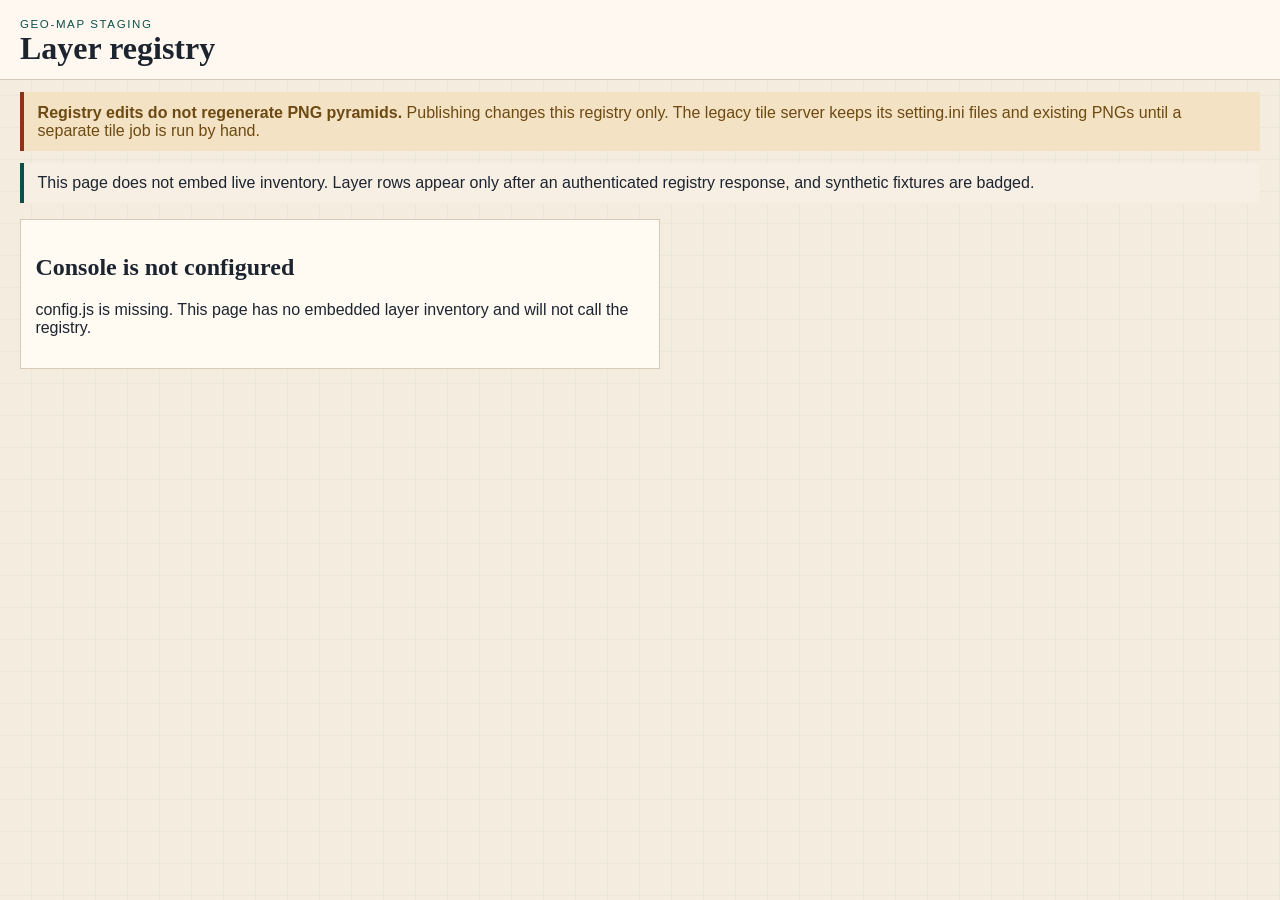
==== management/ui/index.html @ 5db2b366 "Add a staging layer registry with an optional tile-backend address. The console and DynamoDB registr" ====
<!DOCTYPE html>
<html lang="en">
<head>
  <meta charset="utf-8">
  <meta name="viewport" content="width=device-width, initial-scale=1">
  <title>geo-map layer registry</title>
  <link rel="stylesheet" href="./styles.css">
</head>
<body>
  <a class="skip" href="#main">Skip to content</a>
  <header class="mast">
    <div class="mast-id">
      <p class="eyebrow">geo-map staging</p>
      <h1>Layer registry</h1>
    </div>
    <p id="auth-slot" class="auth-slot"></p>
  </header>
  <div class="banner" role="note">
    <strong>Registry edits do not regenerate PNG pyramids.</strong>
    <span>Publishing changes this registry only. The legacy tile server keeps its setting.ini files and existing PNGs until a separate tile job is run by hand.</span>
  </div>
  <div id="fixture-banner" class="banner banner-fixture" role="status">
    This page does not embed live inventory. Layer rows appear only after an authenticated registry response, and synthetic fixtures are badged.
  </div>
  <main id="main" tabindex="-1">
    <p id="boot">Loading the console. If this stays here, config.js is missing and no layer data is available.</p>
  </main>
  <div id="live" class="live" aria-live="polite"></div>
  <script src="./config.js"></script>
  <script src="./auth.js"></script>
  <script src="./app.js"></script>
</body>
</html>
---- management/ui/styles.css ----
:root {
  --paper: #f3ecdf;
  --paper-2: #fffaf2;
  --ink: #1c2430;
  --muted: #5c5348;
  --line: #d7cbb8;
  --teal: #0e4f4c;
  --teal-2: #176e68;
  --stamp: #8d3418;
  --warn: #6d4a12;
  --warn-bg: #f4e2c4;
  --bad: #7d2430;
  --bad-bg: #f8e4e2;
  --ok: #1d5a38;
  --ok-bg: #e4f0e6;
  --focus: #0b3f86;
  color-scheme: light;
  font-family: "Segoe UI", "Helvetica Neue", sans-serif;
}

* { box-sizing: border-box; }
body {
  margin: 0;
  color: var(--ink);
  background:
    linear-gradient(transparent 31px, rgba(28, 36, 48, 0.05) 32px),
    linear-gradient(90deg, transparent 31px, rgba(28, 36, 48, 0.05) 32px),
    var(--paper);
  background-size: 32px 32px;
  min-height: 100vh;
}
.skip {
  position: absolute;
  left: 0.5rem;
  top: -3rem;
  background: white;
  padding: 0.4rem 0.6rem;
}
.skip:focus { top: 0.5rem; z-index: 5; }
.mast {
  display: flex;
  justify-content: space-between;
  gap: 1rem;
  align-items: end;
  padding: 1.1rem 1.25rem 0.8rem;
  border-bottom: 1px solid var(--line);
  background: rgba(255, 250, 242, 0.92);
}
.eyebrow {
  margin: 0;
  letter-spacing: 0.14em;
  text-transform: uppercase;
  font-size: 0.72rem;
  color: var(--teal);
}
h1, h2, h3 { font-family: Palatino, "Palatino Linotype", "Book Antiqua", Georgia, serif; font-weight: 600; }
h1 { margin: 0; font-size: 2rem; }
.banner {
  margin: 0.75rem 1.25rem 0;
  padding: 0.7rem 0.85rem;
  background: var(--warn-bg);
  color: var(--warn);
  border-left: 4px solid var(--stamp);
}
.banner-fixture { background: #f7efe3; color: var(--ink); border-left-color: var(--teal); }
.layout {
  display: grid;
  grid-template-columns: minmax(16rem, 22rem) minmax(0, 1fr);
  gap: 1rem;
  padding: 1rem 1.25rem 2rem;
}
.panel {
  background: var(--paper-2);
  border: 1px solid var(--line);
  padding: 0.9rem;
}
label { display: block; font-size: 0.85rem; margin-bottom: 0.2rem; }
input, select, textarea, button {
  font: inherit;
  color: inherit;
}
input, select, textarea {
  width: 100%;
  padding: 0.45rem 0.5rem;
  border: 1px solid #b7ab99;
  background: white;
  border-radius: 2px;
}
textarea { min-height: 7rem; }
button, .button {
  background: var(--teal);
  color: white;
  border: 0;
  padding: 0.5rem 0.75rem;
  cursor: pointer;
  border-radius: 2px;
}
button.secondary, .button.secondary { background: transparent; color: var(--teal); border: 1px solid var(--teal); }
button:disabled { opacity: 0.55; cursor: not-allowed; }
button:focus-visible, a:focus-visible, input:focus-visible, select:focus-visible, textarea:focus-visible {
  outline: 3px solid var(--focus);
  outline-offset: 2px;
}
.layer-list { list-style: none; margin: 0.6rem 0 0; padding: 0; display: grid; gap: 0.45rem; }
.layer-list button {
  width: 100%;
  text-align: left;
  background: white;
  color: var(--ink);
  border: 1px solid var(--line);
}
.layer-list button[aria-current="true"] { border-color: var(--teal); box-shadow: inset 3px 0 0 var(--teal); }
.tag { font-family: ui-monospace, "Cascadia Code", monospace; font-size: 0.82rem; }
.chips { display: flex; flex-wrap: wrap; gap: 0.3rem; margin-top: 0.25rem; }
.chip {
  font-size: 0.72rem;
  letter-spacing: 0.04em;
  text-transform: uppercase;
  border: 1px solid var(--line);
  padding: 0.1rem 0.35rem;
}
.chip.synthetic { color: var(--stamp); border-color: var(--stamp); }
.chip.draft { background: var(--warn-bg); }
.chip.published { background: var(--ok-bg); color: var(--ok); }
.detail h2 { margin-top: 0; }
.grid { display: grid; grid-template-columns: repeat(auto-fit, minmax(14rem, 1fr)); gap: 0.75rem; }
.ramp { display: flex; height: 1.1rem; border: 1px solid var(--line); }
.ramp span { flex: 1; }
.issues { padding-left: 1.1rem; }
.issues li { margin: 0.2rem 0; }
.error { color: var(--bad); }
.warning { color: var(--warn); }
.gate { max-width: 40rem; margin: 1rem 1.25rem 2rem; }
.actions { display: flex; flex-wrap: wrap; gap: 0.5rem; margin-top: 0.8rem; }
.live { position: absolute; left: -999px; }
table { width: 100%; border-collapse: collapse; font-size: 0.92rem; }
th, td { text-align: left; border-bottom: 1px solid var(--line); padding: 0.35rem 0.3rem; vertical-align: top; }
.note { color: var(--muted); font-size: 0.92rem; }
@media (max-width: 800px) {
  .layout { grid-template-columns: 1fr; }
  h1 { font-size: 1.6rem; }
  .mast { flex-direction: column; align-items: start; }
}
@media (prefers-reduced-motion: reduce) {
  * { scroll-behavior: auto; }
}
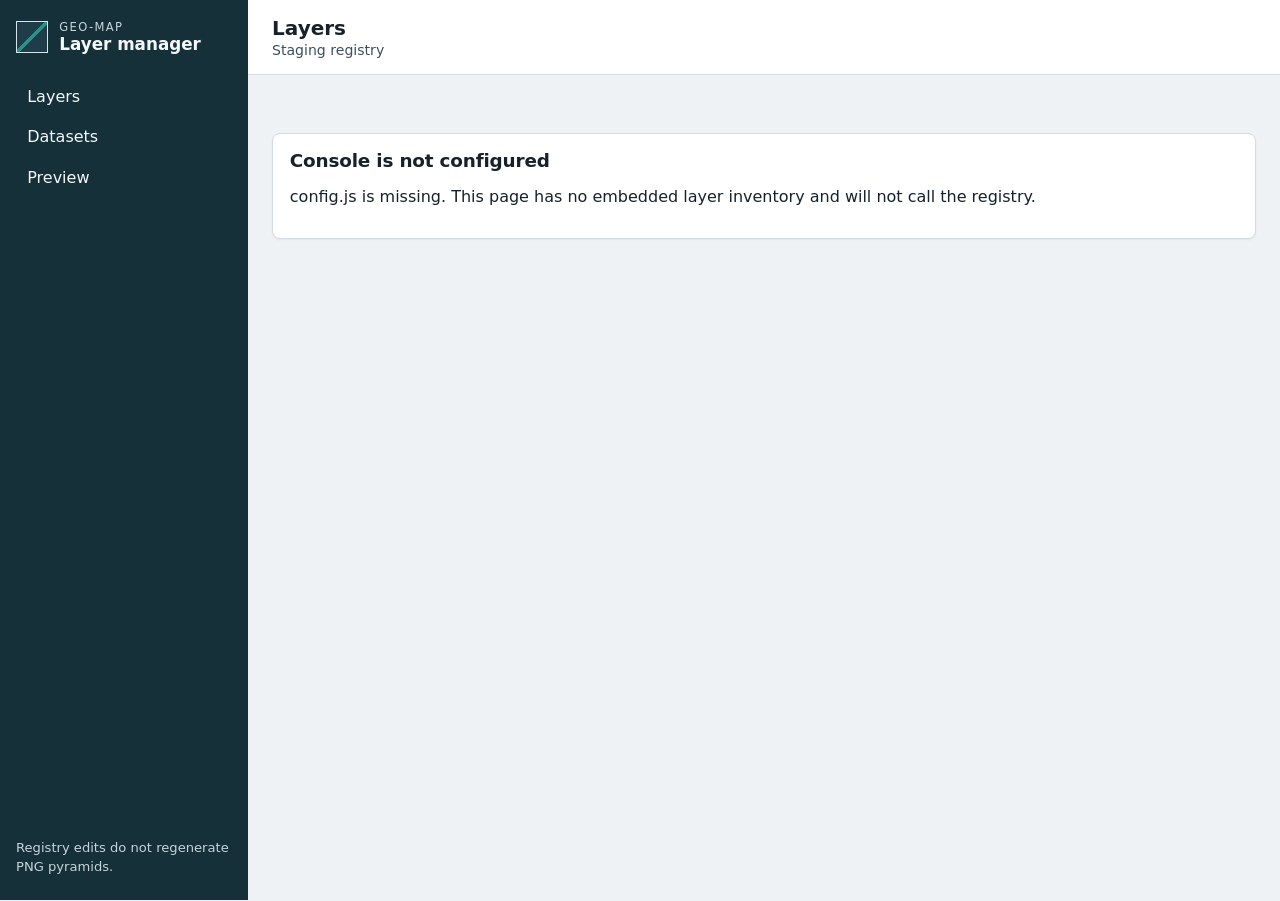
==== commit d6d65576: "Redesign the layer manager as a three-section console. Sign-in, the layer catalog, dataset status, a" ====
--- a/management/ui/index.html
+++ b/management/ui/index.html
@@ -3,31 +3,46 @@
 <head>
   <meta charset="utf-8">
   <meta name="viewport" content="width=device-width, initial-scale=1">
-  <title>geo-map layer registry</title>
+  <title>geo-map layer manager</title>
+  <link rel="icon" href="./favicon.svg" type="image/svg+xml">
   <link rel="stylesheet" href="./styles.css">
 </head>
 <body>
   <a class="skip" href="#main">Skip to content</a>
-  <header class="mast">
-    <div class="mast-id">
-      <p class="eyebrow">geo-map staging</p>
-      <h1>Layer registry</h1>
+  <div class="app">
+    <aside class="sidenav">
+      <div class="brand">
+        <span class="mark" aria-hidden="true"></span>
+        <div>
+          <p class="brand-kicker">geo-map</p>
+          <p class="brand-title">Layer manager</p>
+        </div>
+      </div>
+      <nav aria-label="Sections">
+        <a id="nav-layers" href="#/layers">Layers</a>
+        <a id="nav-build" href="#/build">Datasets</a>
+        <a id="nav-preview" href="#/preview">Preview</a>
+      </nav>
+      <p class="sidenav-foot">Registry edits do not regenerate PNG pyramids.</p>
+    </aside>
+    <div class="maincol">
+      <header class="topbar">
+        <div>
+          <p id="crumb" class="crumb">Layers</p>
+          <p id="crumb-sub" class="crumb-sub">Staging registry</p>
+        </div>
+        <div id="auth-slot" class="auth-slot"></div>
+      </header>
+      <p id="notice" class="notice" role="status" hidden></p>
+      <main id="main" tabindex="-1">
+        <p id="boot" class="loading">Loading the console.</p>
+      </main>
     </div>
-    <p id="auth-slot" class="auth-slot"></p>
-  </header>
-  <div class="banner" role="note">
-    <strong>Registry edits do not regenerate PNG pyramids.</strong>
-    <span>Publishing changes this registry only. The legacy tile server keeps its setting.ini files and existing PNGs until a separate tile job is run by hand.</span>
   </div>
-  <div id="fixture-banner" class="banner banner-fixture" role="status">
-    This page does not embed live inventory. Layer rows appear only after an authenticated registry response, and synthetic fixtures are badged.
-  </div>
-  <main id="main" tabindex="-1">
-    <p id="boot">Loading the console. If this stays here, config.js is missing and no layer data is available.</p>
-  </main>
   <div id="live" class="live" aria-live="polite"></div>
   <script src="./config.js"></script>
   <script src="./auth.js"></script>
+  <script src="./build.js"></script>
   <script src="./app.js"></script>
 </body>
 </html>
--- a/management/ui/styles.css
+++ b/management/ui/styles.css
@@ -1,145 +1,231 @@
 :root {
-  --paper: #f3ecdf;
-  --paper-2: #fffaf2;
-  --ink: #1c2430;
-  --muted: #5c5348;
-  --line: #d7cbb8;
-  --teal: #0e4f4c;
-  --teal-2: #176e68;
-  --stamp: #8d3418;
-  --warn: #6d4a12;
-  --warn-bg: #f4e2c4;
-  --bad: #7d2430;
-  --bad-bg: #f8e4e2;
-  --ok: #1d5a38;
-  --ok-bg: #e4f0e6;
-  --focus: #0b3f86;
+  --bg: #eef2f5;
+  --ink: #17212b;
+  --muted: #3e4e5c;
+  --line: #d3dde6;
+  --surface: #ffffff;
+  --chrome: #16303a;
+  --chrome-2: #1e3d49;
+  --chrome-ink: #f4f7f8;
+  --chrome-muted: #c5d4dc;
+  --accent: #0f6a64;
+  --accent-ink: #ffffff;
+  --focus: #0b4f8a;
+  --warn: #7a4e10;
+  --warn-bg: #f8f1e3;
+  --bad: #8a2433;
+  --bad-bg: #f8e7ea;
+  --ok: #1b5e3b;
+  --ok-bg: #e6f3eb;
+  --shadow: 0 1px 2px rgba(23, 33, 43, 0.06);
   color-scheme: light;
-  font-family: "Segoe UI", "Helvetica Neue", sans-serif;
+  font-family: "Segoe UI", system-ui, sans-serif;
 }
 
 * { box-sizing: border-box; }
 body {
   margin: 0;
   color: var(--ink);
-  background:
-    linear-gradient(transparent 31px, rgba(28, 36, 48, 0.05) 32px),
-    linear-gradient(90deg, transparent 31px, rgba(28, 36, 48, 0.05) 32px),
-    var(--paper);
-  background-size: 32px 32px;
+  background: var(--bg);
   min-height: 100vh;
 }
 .skip {
   position: absolute;
-  left: 0.5rem;
+  left: 0.75rem;
   top: -3rem;
   background: white;
-  padding: 0.4rem 0.6rem;
-}
-.skip:focus { top: 0.5rem; z-index: 5; }
-.mast {
+  color: var(--ink);
+  padding: 0.45rem 0.7rem;
+  z-index: 5;
+}
+.skip:focus { top: 0.5rem; }
+.app {
+  display: grid;
+  grid-template-columns: 15.5rem minmax(0, 1fr);
+  min-height: 100vh;
+}
+.sidenav {
+  background: var(--chrome);
+  color: var(--chrome-ink);
+  padding: 1.25rem 1rem 1.5rem;
+  display: flex;
+  flex-direction: column;
+  gap: 1.5rem;
+}
+.brand { display: flex; gap: 0.7rem; align-items: center; }
+.mark {
+  width: 2rem;
+  height: 2rem;
+  border: 1.5px solid #d7e4ea;
+  background:
+    linear-gradient(135deg, transparent 46%, #2f8f88 46% 54%, transparent 54%),
+    var(--chrome-2);
+}
+.brand-kicker, .brand-title, .crumb, .crumb-sub, .sidenav-foot { margin: 0; }
+.brand-kicker {
+  font-size: 0.72rem;
+  letter-spacing: 0.12em;
+  text-transform: uppercase;
+  color: var(--chrome-muted);
+}
+.brand-title { font-size: 1.05rem; font-weight: 650; }
+.sidenav nav { display: grid; gap: 0.25rem; }
+.sidenav a {
+  color: var(--chrome-ink);
+  text-decoration: none;
+  padding: 0.55rem 0.7rem;
+  border-radius: 6px;
+}
+.sidenav a[aria-current="page"] { background: var(--chrome-2); }
+.sidenav a:hover { background: rgba(255, 255, 255, 0.06); }
+.sidenav-foot { margin-top: auto; color: var(--chrome-muted); font-size: 0.82rem; line-height: 1.4; }
+.maincol { display: flex; flex-direction: column; min-width: 0; }
+.topbar {
   display: flex;
   justify-content: space-between;
   gap: 1rem;
-  align-items: end;
-  padding: 1.1rem 1.25rem 0.8rem;
+  align-items: center;
+  padding: 1rem 1.5rem;
+  background: var(--surface);
   border-bottom: 1px solid var(--line);
-  background: rgba(255, 250, 242, 0.92);
-}
-.eyebrow {
-  margin: 0;
-  letter-spacing: 0.14em;
-  text-transform: uppercase;
-  font-size: 0.72rem;
-  color: var(--teal);
-}
-h1, h2, h3 { font-family: Palatino, "Palatino Linotype", "Book Antiqua", Georgia, serif; font-weight: 600; }
-h1 { margin: 0; font-size: 2rem; }
-.banner {
-  margin: 0.75rem 1.25rem 0;
+}
+.crumb { font-size: 1.25rem; font-weight: 650; }
+.crumb-sub { color: var(--muted); font-size: 0.88rem; margin-top: 0.15rem; }
+.auth-slot { display: flex; align-items: center; gap: 0.6rem; }
+.notice {
+  margin: 0.9rem 1.5rem 0;
   padding: 0.7rem 0.85rem;
   background: var(--warn-bg);
   color: var(--warn);
-  border-left: 4px solid var(--stamp);
-}
-.banner-fixture { background: #f7efe3; color: var(--ink); border-left-color: var(--teal); }
+  border-radius: 6px;
+}
+main { padding: 1.1rem 1.5rem 2.5rem; }
+h1, h2, h3 { font-weight: 650; letter-spacing: -0.01em; }
+h2 { margin: 0 0 0.4rem; font-size: 1.15rem; }
+h3 { margin: 1.1rem 0 0.4rem; font-size: 0.95rem; }
+.page-head { margin-bottom: 1rem; }
+.page-head p { margin: 0.25rem 0 0; }
+.panel {
+  background: var(--surface);
+  border: 1px solid var(--line);
+  border-radius: 8px;
+  box-shadow: var(--shadow);
+  padding: 1rem 1.05rem;
+}
+.stack { display: grid; gap: 1rem; }
 .layout {
   display: grid;
-  grid-template-columns: minmax(16rem, 22rem) minmax(0, 1fr);
+  grid-template-columns: minmax(0, 1.4fr) minmax(16rem, 0.8fr);
   gap: 1rem;
-  padding: 1rem 1.25rem 2rem;
-}
-.panel {
-  background: var(--paper-2);
-  border: 1px solid var(--line);
-  padding: 0.9rem;
-}
-label { display: block; font-size: 0.85rem; margin-bottom: 0.2rem; }
-input, select, textarea, button {
-  font: inherit;
-  color: inherit;
-}
+  align-items: start;
+}
+label { display: block; font-size: 0.84rem; font-weight: 600; margin: 0.7rem 0 0.25rem; }
+input, select, textarea, button { font: inherit; color: inherit; }
 input, select, textarea {
   width: 100%;
-  padding: 0.45rem 0.5rem;
-  border: 1px solid #b7ab99;
+  padding: 0.55rem 0.65rem;
+  border: 1px solid #b7c4cf;
+  border-radius: 6px;
   background: white;
-  border-radius: 2px;
-}
-textarea { min-height: 7rem; }
+  min-height: 2.5rem;
+}
+textarea { min-height: 8rem; }
 button, .button {
-  background: var(--teal);
-  color: white;
-  border: 0;
-  padding: 0.5rem 0.75rem;
+  display: inline-flex;
+  align-items: center;
+  justify-content: center;
+  background: var(--accent);
+  color: var(--accent-ink);
+  border: 1px solid var(--accent);
+  border-radius: 6px;
+  padding: 0.5rem 0.85rem;
+  min-height: 2.5rem;
+  text-decoration: none;
   cursor: pointer;
-  border-radius: 2px;
-}
-button.secondary, .button.secondary { background: transparent; color: var(--teal); border: 1px solid var(--teal); }
-button:disabled { opacity: 0.55; cursor: not-allowed; }
-button:focus-visible, a:focus-visible, input:focus-visible, select:focus-visible, textarea:focus-visible {
+}
+button.secondary, .button.secondary, button.ghost {
+  background: transparent;
+  color: var(--accent);
+}
+button.ghost { border-color: transparent; color: var(--ink); }
+button:disabled { opacity: 0.5; cursor: not-allowed; }
+button:focus-visible, a:focus-visible, input:focus-visible, select:focus-visible, textarea:focus-visible, summary:focus-visible {
   outline: 3px solid var(--focus);
   outline-offset: 2px;
 }
-.layer-list { list-style: none; margin: 0.6rem 0 0; padding: 0; display: grid; gap: 0.45rem; }
-.layer-list button {
-  width: 100%;
-  text-align: left;
-  background: white;
-  color: var(--ink);
-  border: 1px solid var(--line);
-}
-.layer-list button[aria-current="true"] { border-color: var(--teal); box-shadow: inset 3px 0 0 var(--teal); }
-.tag { font-family: ui-monospace, "Cascadia Code", monospace; font-size: 0.82rem; }
-.chips { display: flex; flex-wrap: wrap; gap: 0.3rem; margin-top: 0.25rem; }
+.actions { display: flex; flex-wrap: wrap; gap: 0.5rem; margin-top: 0.9rem; }
+.note, .lede { color: var(--muted); line-height: 1.45; }
+.tag { font-family: ui-monospace, "Cascadia Code", monospace; font-size: 0.84rem; }
+table { width: 100%; border-collapse: collapse; }
+th, td { text-align: left; padding: 0.7rem 0.55rem; border-bottom: 1px solid var(--line); vertical-align: top; }
+th { font-size: 0.75rem; letter-spacing: 0.04em; text-transform: uppercase; color: var(--muted); font-weight: 650; }
+tr.clickable { cursor: pointer; }
+tr.clickable:hover, tr.clickable:focus-visible { background: #f4f8f8; }
+.chips { display: flex; flex-wrap: wrap; gap: 0.3rem; }
 .chip {
   font-size: 0.72rem;
-  letter-spacing: 0.04em;
+  letter-spacing: 0.03em;
   text-transform: uppercase;
-  border: 1px solid var(--line);
-  padding: 0.1rem 0.35rem;
-}
-.chip.synthetic { color: var(--stamp); border-color: var(--stamp); }
-.chip.draft { background: var(--warn-bg); }
+  border-radius: 999px;
+  padding: 0.15rem 0.45rem;
+  background: #eef2f5;
+  color: var(--ink);
+}
+.chip.synthetic { background: #f8efe6; color: var(--warn); }
+.chip.draft { background: var(--warn-bg); color: var(--warn); }
 .chip.published { background: var(--ok-bg); color: var(--ok); }
-.detail h2 { margin-top: 0; }
-.grid { display: grid; grid-template-columns: repeat(auto-fit, minmax(14rem, 1fr)); gap: 0.75rem; }
-.ramp { display: flex; height: 1.1rem; border: 1px solid var(--line); }
+.chip.off { background: var(--bad-bg); color: var(--bad); }
+.facts { display: grid; grid-template-columns: repeat(auto-fit, minmax(12rem, 1fr)); gap: 0.75rem; margin: 0; }
+.facts div { margin: 0; }
+.facts dt { font-size: 0.75rem; text-transform: uppercase; letter-spacing: 0.04em; color: var(--muted); }
+.facts dd { margin: 0.2rem 0 0; overflow-wrap: anywhere; }
+.ramp { display: flex; height: 0.85rem; border-radius: 999px; overflow: hidden; border: 1px solid var(--line); }
 .ramp span { flex: 1; }
-.issues { padding-left: 1.1rem; }
-.issues li { margin: 0.2rem 0; }
+.issues { margin: 0.3rem 0 0; padding-left: 1.1rem; }
 .error { color: var(--bad); }
 .warning { color: var(--warn); }
-.gate { max-width: 40rem; margin: 1rem 1.25rem 2rem; }
-.actions { display: flex; flex-wrap: wrap; gap: 0.5rem; margin-top: 0.8rem; }
-.live { position: absolute; left: -999px; }
-table { width: 100%; border-collapse: collapse; font-size: 0.92rem; }
-th, td { text-align: left; border-bottom: 1px solid var(--line); padding: 0.35rem 0.3rem; vertical-align: top; }
-.note { color: var(--muted); font-size: 0.92rem; }
-@media (max-width: 800px) {
-  .layout { grid-template-columns: 1fr; }
-  h1 { font-size: 1.6rem; }
-  .mast { flex-direction: column; align-items: start; }
+.state {
+  padding: 1.25rem 1rem;
+  border: 1px dashed #b7c4cf;
+  border-radius: 8px;
+  background: #f8fafb;
+}
+.state strong { display: block; margin-bottom: 0.3rem; }
+.gate { max-width: 32rem; margin: 2.5rem auto; }
+.preview-stage {
+  min-height: 22rem;
+  display: grid;
+  place-items: center;
+  background:
+    linear-gradient(45deg, #e6ecef 25%, transparent 25%),
+    linear-gradient(-45deg, #e6ecef 25%, transparent 25%),
+    linear-gradient(45deg, transparent 75%, #e6ecef 75%),
+    linear-gradient(-45deg, transparent 75%, #e6ecef 75%);
+  background-size: 24px 24px;
+  background-position: 0 0, 0 12px, 12px -12px, -12px 0;
+  background-color: #f7f9fa;
+  border: 1px solid var(--line);
+  border-radius: 8px;
+}
+.preview-stage img { width: 16rem; height: 16rem; image-rendering: pixelated; background: white; }
+details { margin-top: 0.8rem; }
+summary { cursor: pointer; font-weight: 650; }
+.live { position: absolute; width: 1px; height: 1px; overflow: hidden; clip: rect(0 0 0 0); }
+.loading { color: var(--muted); }
+.maincol, main, .layout, .panel, .stack, table { min-width: 0; max-width: 100%; }
+@media (max-width: 860px) {
+  .app { grid-template-columns: 1fr; }
+  .sidenav { padding: 0.85rem; gap: 0.8rem; }
+  .sidenav nav { grid-template-columns: repeat(3, minmax(0, 1fr)); }
+  .sidenav a { text-align: center; }
+  .sidenav-foot { display: none; }
+  .layout { grid-template-columns: minmax(0, 1fr); }
+  .topbar { flex-wrap: wrap; align-items: flex-start; padding-left: 0.9rem; padding-right: 0.9rem; }
+  .auth-slot { width: 100%; justify-content: flex-start; }
+  main { padding-left: 0.9rem; padding-right: 0.9rem; }
+  .notice { margin-left: 0.9rem; margin-right: 0.9rem; }
+  table { table-layout: fixed; }
+  td, th { overflow-wrap: anywhere; }
 }
 @media (prefers-reduced-motion: reduce) {
   * { scroll-behavior: auto; }
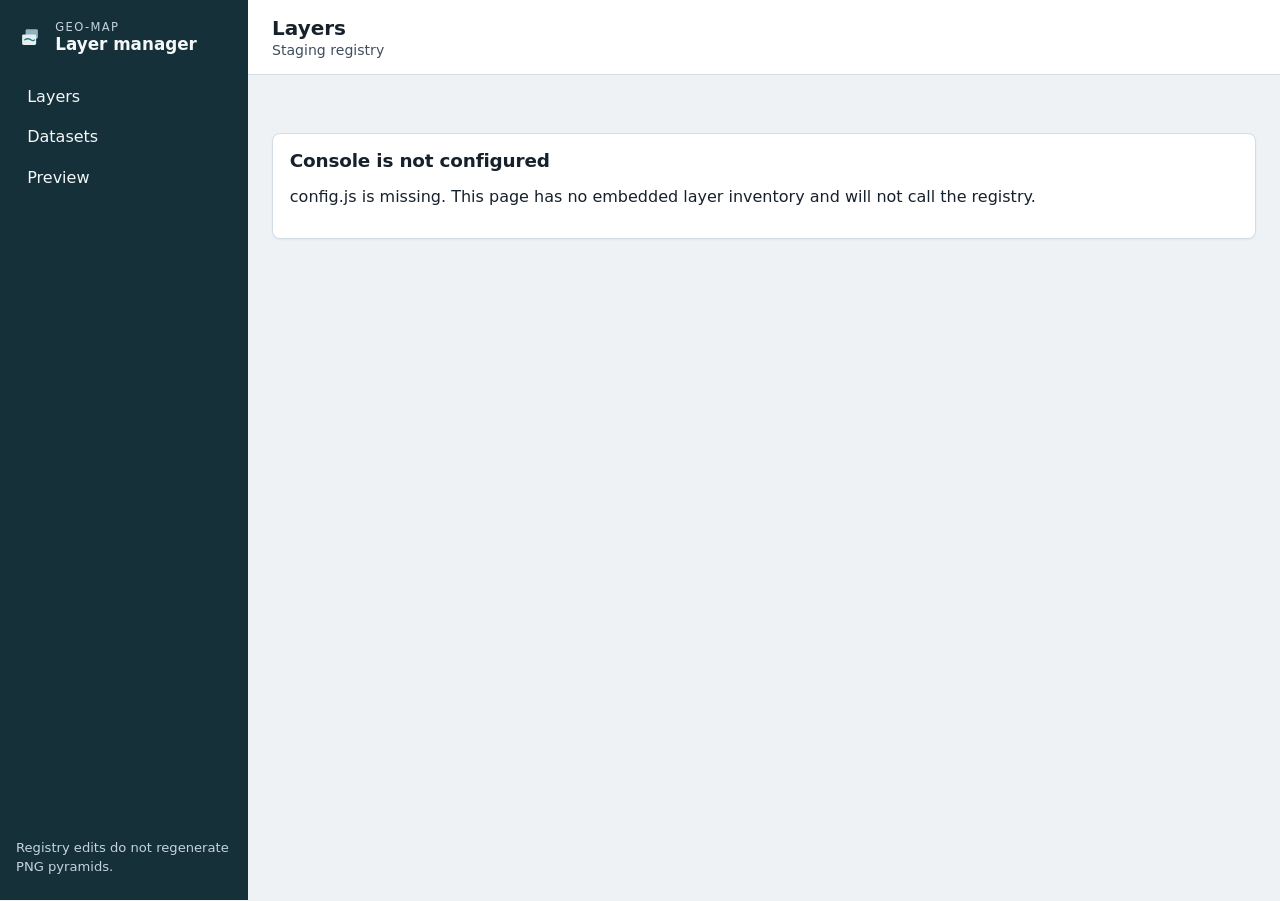
==== commit 899291f9: "Send dataset and preview requests to the configured API. Datasets was calling the site host, which r" ====
--- a/management/ui/index.html
+++ b/management/ui/index.html
@@ -12,7 +12,7 @@
   <div class="app">
     <aside class="sidenav">
       <div class="brand">
-        <span class="mark" aria-hidden="true"></span>
+        <img class="mark" src="./favicon.svg" width="28" height="28" alt="">
         <div>
           <p class="brand-kicker">geo-map</p>
           <p class="brand-title">Layer manager</p>
@@ -41,6 +41,7 @@
   </div>
   <div id="live" class="live" aria-live="polite"></div>
   <script src="./config.js"></script>
+  <script src="./client.js"></script>
   <script src="./auth.js"></script>
   <script src="./build.js"></script>
   <script src="./app.js"></script>
--- a/management/ui/styles.css
+++ b/management/ui/styles.css
@@ -53,14 +53,7 @@
   gap: 1.5rem;
 }
 .brand { display: flex; gap: 0.7rem; align-items: center; }
-.mark {
-  width: 2rem;
-  height: 2rem;
-  border: 1.5px solid #d7e4ea;
-  background:
-    linear-gradient(135deg, transparent 46%, #2f8f88 46% 54%, transparent 54%),
-    var(--chrome-2);
-}
+.mark { width: 1.75rem; height: 1.75rem; display: block; }
 .brand-kicker, .brand-title, .crumb, .crumb-sub, .sidenav-foot { margin: 0; }
 .brand-kicker {
   font-size: 0.72rem;
@@ -164,8 +157,7 @@
 .chips { display: flex; flex-wrap: wrap; gap: 0.3rem; }
 .chip {
   font-size: 0.72rem;
-  letter-spacing: 0.03em;
-  text-transform: uppercase;
+  letter-spacing: 0.01em;
   border-radius: 999px;
   padding: 0.15rem 0.45rem;
   background: #eef2f5;
